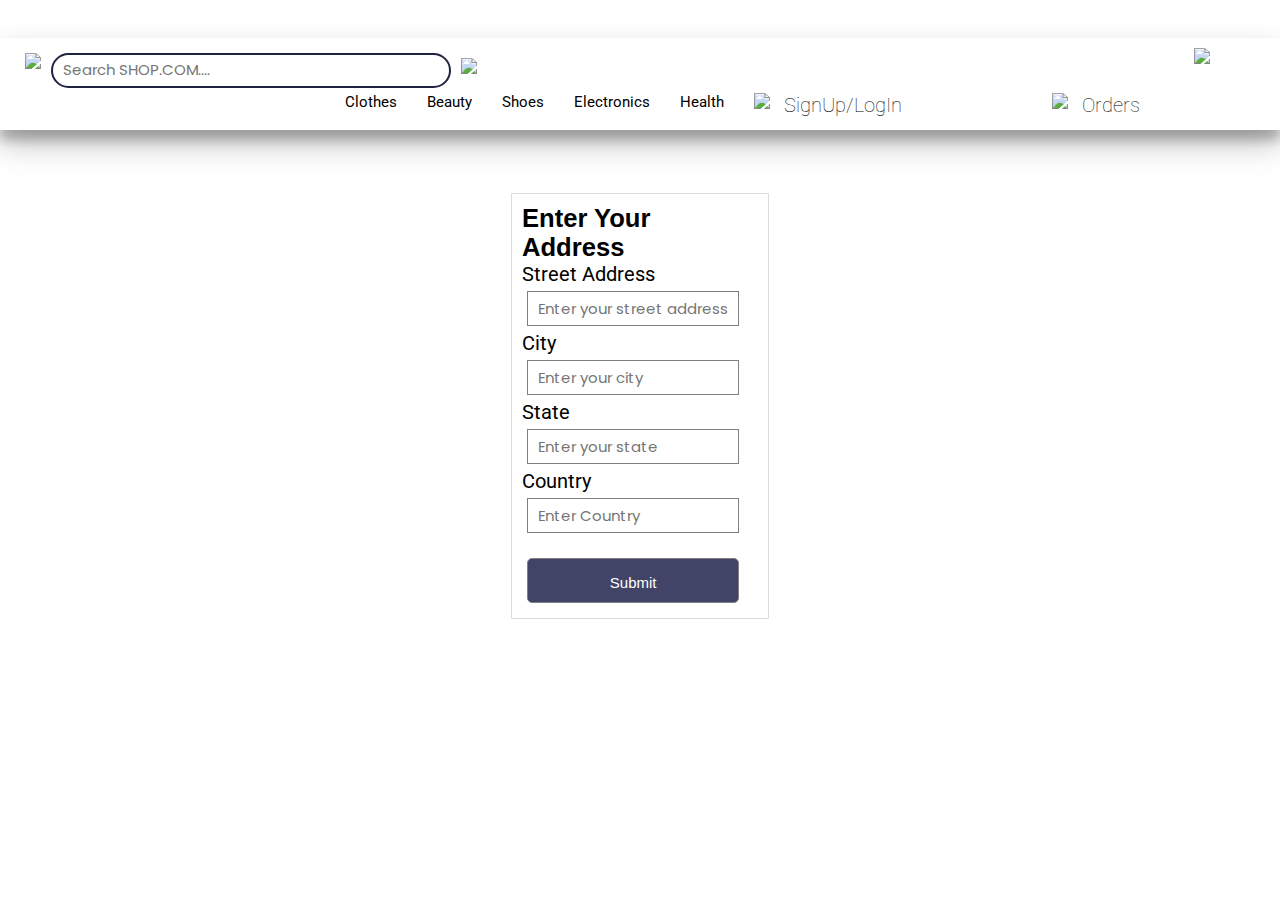
==== address.html @ 5d1b6cb8 "address html added" ====
<!DOCTYPE html>
<html lang="en">

<head>
    <meta charset="UTF-8">
    <meta http-equiv="X-UA-Compatible" content="IE=edge">
    <meta name="viewport" content="width=device-width, initial-scale=1.0">
    <script src="https://kit.fontawesome.com/278cf368e0.js" crossorigin="anonymous"></script>
    <link rel="stylesheet" href="./fontawesome-free-5.12.1-web/css/all.css">
    <link rel="stylesheet" href="cart.css">
    <link rel="stylesheet" href="navbar.css">
    <title>Enter Address</title>
</head>

<body>   
    <header class="navbar">
        <nav class="nav1">
            <div class="logo_div">
                <a class="logo_link" href="navbar.html"><img class="logo"
                        src="https://img.shop.com/Image/resources/logos/shop-logo-us-cancer.svg"></a>
            </div>
            <div class="input">
                <input type="search" placeholder="Search SHOP.COM....">
                <a class="search" href="#"><img class="search_img"
                        src="https://img.shop.com/Image/resources/images/icon-search-24px.svg" /></a>
            </div>
            <div class="ad">
                <a class="ad_link" href="#"><img class="ad_img"
                        src="https://img.shop.com/Image/header2013/usa-shopping-annuity-biotin-gummies-head-banner1664295986848.png"></a>
            </div>
        </nav>
        <nav class="nav2">
            <div class="clothes">
                <ol class="clothes_ol">
                    <li><a class="c_link" href="clothes.html">Clothes</a></li>
                    <li><a class="b_link" href="beauty.html">Beauty</a></li>
                    <li><a class="s_link" href="shoes.html">Shoes</a></li>
                    <li><a class="e_link" href="electronics.html">Electronics</a></li>
                    <li><a class="h_link" href="health.html">Health</a></li>
                </ol>
            </div>
            <div class="login">
                <a class="login_link" href="#"><img class="login_img"
                        src="https://img.shop.com/Image/resources/images/icon-account-circle-24px.svg" />
                    <p class="login_w">SignUp/LogIn</p>
                </a>
            </div>
            <div class="orders">
                <a class="order_link" href="#"><img class="orders_img"
                        src="https://img.shop.com/Image/resources/images/icon-orders-24px.svg" />
                    <p class="order_w">Orders</p>
                </a>
            </div>
            <div class="cart">
                <a class="cart_link" href="#"><img class="cart_img"
                        src="https://img.shop.com/Image/resources/images/icon-shopping-cart-24px.svg" />
                    <a href="cart.html"><p class="cart_w"> Cart</p></a>
                </a>
            </div>
        </nav>
    </header>
    <div class="mainAddress">
        <form class = "addressForm">
            <h1>Enter Your Address</h1>
            <p>Street Address</p>
            <input type="text" class="name" placeholder="Enter your street address" />
            <p>City</p>
            <input type="text" class="cardNumber" placeholder="Enter your city" />
            <p>State</p>
            <input type="text" class="CVV" placeholder="Enter your state" />
            <p>Country</p>
            <input type="text" class="expDate" placeholder="Enter Country" />
            <input type="submit" id="submit" />
        </form>
    </div>
</body>

</html>

<script>
    document.querySelector("form").addEventListener("submit", redirectToPayment);
    function redirectToPayment(event){
        event.preventDefault();

        var streetAddress = document.querySelector(".name").value;
        var city =  document.querySelector(".cardNumber").value;
        var state = document.querySelector(".CVV").value;
        var country = document.querySelector(".expDate").value;

        if(streetAddress == "" || city == "" || state == "" || country == ""){
            alert("Please fill all address fields");
        }
        else{
            alert("Address entered");
        window.location.href = "payment.html";
        }
    }
</script>
---- cart.css ----
#container2 {
  width: 60%;
  margin-right: 1%;
  padding-left: 14px;
  display: grid;
  grid-template-columns: repeat(1, 1fr);
  justify-content: space-evenly;
  gap: 16px;
  padding-top: 2%;
}

#total {
  padding-top: 10px;
  padding-left: 14px;
  margin-bottom: 0;
  font-size: 1.4rem;
  font-weight: bold;
  display: flex;
  justify-content: space-between;
  /* margin: auto; */
  width: 90%;
  margin-top: 4%;
  margin-bottom: -3%;
}



.mainCart {
  display: flex;
}

.orderTotal {
  background-color: #f0f1f7;
  width: 40%;
}
.orderTotal > * {
  padding: 0;
  margin: 0;
}

.orderPrice {
  display: flex;
  justify-content: space-between;
  /* border-bottom: 1px solid black; */
  margin: 2%;
  margin-bottom: 5%;
}

.totalprice {
  margin: 3%;
  margin-top: 10%;
  font-weight: 500;
  font-size: 15px;
  text-align: right;
}
.orderTotal > h2 {
  margin: 3%;
  padding-bottom: 10px;
  width: 90%;
  /* border-bottom: 3px solid black; */
}
.shipping{
  background-color: white;
  width: 50%;
  justify-content: right;
  align-content: center;
  padding: 0px;
  margin-left: 45%;
  height: 3em;
  /* border: 1px solid red; */
  display: flex;
  gap: 1px;
  
}
.shipping > input {
  border: none;
  width: 50%;
  border: 1px solid gray;
  border-radius: 0%;
  border-radius: 2px;
  padding: 5px;
  height: 2.7em;
}

.estShippingBtn{
  background-color: transparent;
  color: black;
  border: 1px solid gray;
  padding: 10px;
  font-weight: bold;
  width: 100%;
  border-radius: 40px;
  cursor: pointer;

}

.checkoutBtn{
  background-color: #414467;
  color: white;
  text-align: center;
  width: max-content;
  padding: 15px;
  margin-top: 3%;
  margin-left: 62%;
  border-radius: 40px;
  cursor: pointer;
  font-weight: bold;
  font-size: 17px;
}

.checkoutBt{
  background-color:yellow;
  color: #414467;
  text-align: center;
  width: 35%;
  padding: 15px;
  margin-top: 3%;
  margin-left: 62%;
  border-radius: 40px;
  cursor: pointer;
  font-weight: bold;
  font-size: 17px;
}


#container2 button{
  background-color: #414467;
  color: white;
  height: 5em;
  align-self: center;
  padding: 15px;
}

body {
  font-family: sans-serif;
  margin-top: 3%;
}

.mainAddress{
    margin-top: 5%;
}
.addressForm {
  width: 20%;
  margin: auto;
  display: flex;
  flex-direction: column;
  padding: 10px;
  box-shadow: rgba(0, 0, 0, 0.02) 0px 1px 3px 0px,
    rgba(27, 31, 35, 0.15) 0px 0px 0px 1px;
  font-weight: bold;
  font-size: 0.8rem;
  margin-bottom: 7%;
}
.addressForm > input{
    border: 1px solid gray;
    border-radius: 0;
    width: 90%;
    font-size: 15px;
    padding: 10px;
}
.addressForm > #submit {
  margin-top: 20px;
  height: 3em;
  background-color: #414467;
  /* margin-bottom: 2%; */
  border-radius: 5px;
  color: white;
  padding: 15px;
  text-align: center;
}


@media screen and (min-width: 0px) and (max-width: 650px) {
  #sidebar * {
    display: none;
  }
  #container{
    margin-left: -10%;
  }
}
---- navbar.css ----
@import url('https://fonts.googleapis.com/css2?family=Roboto:wght@500&display=swap');
@import url('https://fonts.googleapis.com/css2?family=Poppins:ital,wght@1,200&display=swap');
*{
    margin: 0;
    padding: 0;
    box-sizing: border-box;
}
#top-section{
    background-color: #202340;
    height: 35px;
    margin: 0px;
}
.section-heading{
    text-align: center;
    padding: 10px;
}
.anchor_link{
    text-decoration: none;
}
.click_off,.anchor_link{
    color: white;
    margin-top: 5px;
    margin-left: 5px;
    font-family: 'Roboto', sans-serif;
    font-size: 18px;
}
.logo{
    width: 60%;
    margin: 5px;
}
.navbar {
    color: white;
    overflow: hidden;
    padding: 10px 20px 13px 20px;
    box-shadow: rgba(0, 0, 0, 0.25) 0px 14px 28px, rgba(0, 0, 0, 0.22) 0px 10px 10px;
}
.nav1,.nav2{
    color:#fff;
    display: flex;
    margin: auto;
}
.logo_link,.input,.ad{
    justify-content: space-between;
    align-items:center;
}
input{
    margin: 5px;
    width: 400px;
    height: 35px;
    border-radius: 50px;
    border: 2px solid #202340;
    padding: 10px;
}
input::placeholder{
    font-size: 15px;
    font-family: 'Poppins',sans-serif;
}
.ad{
    margin-left: auto;
    padding-right: 50px;
}
.search_img{
    margin: 10px 5px 10px;
    position: absolute;
    padding-right: 20px;
}
.clothes{
    font-family: 'Roboto',sans-serif;
    font-size: 15px;
    margin-left: 325px;
}
.clothes_ol{
    list-style: none;
    display: inline-flex;
}
.c_link,.e_link,.b_link,.h_link,.s_link,.login_link,.order_link,.cart_link{
    text-decoration: none;
    color: black;
}
.c_link,.e_link,.b_link,.h_link,.s_link{
    justify-content: space-between;
    margin-right: 30px;
    margin-left: 0;
}
.login,.orders,.cart{
    font-family: 'Roboto', sans-serif;
    font-size: 15px;
}
.login{
    margin-left: auto;
}
.orders,.cart{
    margin-left: 150px;
}
.cart{
    margin-right: 50px;
}
.login_w,.order_w,.cart_w{
    margin-left: 30px;
}
.login_img,.orders_img,.cart_img{
    position: absolute;
}
.c_link:hover,.e_link:hover,.b_link:hover,.h_link:hover,.s_link:hover{
    color:black;
    padding: 5px;
    border: 2px solid black;
    border-radius: 50px;
}
.login_link:hover,
.order_link:hover,
.cart_link:hover{
    color: purple;
}
.c_link:active,.e_link:active,.b_link:active,.h_link:active,.s_link:active{
    color: white;
    background-color: black;
    border: 2px solid black;
    border-radius: 50px;
}
.beauty{
    display: grid;
    grid-template-columns: repeat(5,1fr);
    padding-left: 0px;
    margin-bottom: 100px;
}
.b_head{
    margin: 10px 0px 25px 75px ;
    font-family: 'Roboto',sans-serif;
    font-size: 32px;
    letter-spacing: 10px;
}
.child{
    width: 350px;
    height: 450px;
    margin: 30px auto 50px;
    padding: 25px;
    border-radius: 25px;
    align-items: center;
    justify-content: center;
    box-shadow: rgba(0, 0, 0, 0.16) 0px 10px 36px 0px, rgba(0, 0, 0, 0.06) 0px 0px 0px 1px;
}
.child img{
    width: 100%;
}
.child:hover{
    border-radius: 25px;
    box-shadow: rgba(14, 30, 37, 0.12) 0px 2px 4px 0px, rgba(14, 30, 37, 0.32) 0px 2px 16px 0px;
}
h3{
    padding-top: 15px;
    font-family: 'Roboto',sans-serif; 
    font-weight: lighter;
}
p{
    font-family: 'Roboto', sans-serif;
    font-size: 20px;
    font-weight: lighter;
}
.but{
    color: #fff;
    text-decoration: none;
}
.add{
    margin-left: 80px;
    font-size: 18px;
    font-family: 'Roboto', sans-serif;
    padding: 10px;
    background-color: black;
    border-radius: 10px;
    text-decoration: none;
}
.add:hover{
    font-size: 20px;
    background-color: white;
    border: 2px solid black;
}
.but:hover{
    color: black;
}
.bottom{
    background-color: #202340;
    height: 200px;
    display: flex;
}
.bottom > div{
    margin: auto;
}
.bottom_logo{
    align-items: center;
    justify-content: center;
    margin: auto;
    width: 100%;
}
@media screen and (max-width: 1145px) {
    .clothes,.ad{
        display: none;
    }
    input {
        width: 100px;
    }
}
@media screen and (max-width: 1500px) {
    .beauty{
        grid-template-columns: repeat(2,1fr);
    }
}
@media (prefers-reduced-motion: no-preference) {
    html {
        scroll-behavior: smooth;
    }
}
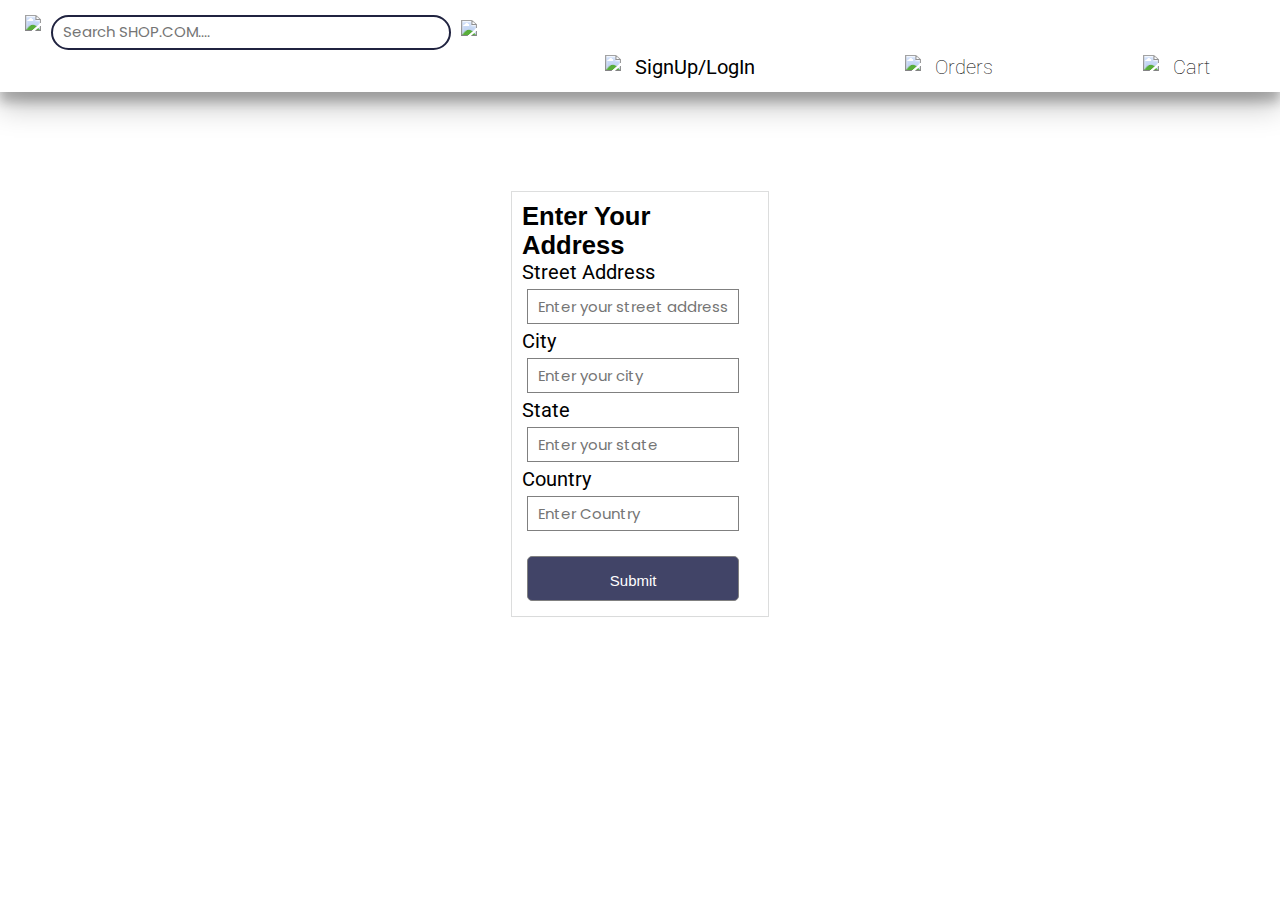
==== commit cc1823f8: "Integrated Pages" ====
--- a/address.html
+++ b/address.html
@@ -24,10 +24,6 @@
                 <a class="search" href="#"><img class="search_img"
                         src="https://img.shop.com/Image/resources/images/icon-search-24px.svg" /></a>
             </div>
-            <div class="ad">
-                <a class="ad_link" href="#"><img class="ad_img"
-                        src="https://img.shop.com/Image/header2013/usa-shopping-annuity-biotin-gummies-head-banner1664295986848.png"></a>
-            </div>
         </nav>
         <nav class="nav2">
             <div class="clothes">
@@ -40,10 +36,13 @@
                 </ol>
             </div>
             <div class="login">
-                <a class="login_link" href="#"><img class="login_img"
-                        src="https://img.shop.com/Image/resources/images/icon-account-circle-24px.svg" />
-                    <p class="login_w">SignUp/LogIn</p>
-                </a>
+                <img class="login_img"
+                    src="https://img.shop.com/Image/resources/images/icon-account-circle-24px.svg" /><button
+                    class="login_w">SignUp/LogIn</button>
+                <div class="dropdown-content">
+                    <a href="">SignUp</a>
+                    <a href="">LogIn</a>
+                </div>
             </div>
             <div class="orders">
                 <a class="order_link" href="#"><img class="orders_img"
@@ -52,13 +51,14 @@
                 </a>
             </div>
             <div class="cart">
-                <a class="cart_link" href="#"><img class="cart_img"
+                <a class="cart_link" href="cart.html"><img class="cart_img"
                         src="https://img.shop.com/Image/resources/images/icon-shopping-cart-24px.svg" />
-                    <a href="cart.html"><p class="cart_w"> Cart</p></a>
+                    <p class="cart_w">Cart</p>
                 </a>
             </div>
         </nav>
     </header>
+    <br><br>
     <div class="mainAddress">
         <form class = "addressForm">
             <h1>Enter Your Address</h1>
--- a/cart.css
+++ b/cart.css
@@ -1,13 +1,4 @@
-#container2 {
-  width: 60%;
-  margin-right: 1%;
-  padding-left: 14px;
-  display: grid;
-  grid-template-columns: repeat(1, 1fr);
-  justify-content: space-evenly;
-  gap: 16px;
-  padding-top: 2%;
-}
+
 
 #total {
   padding-top: 10px;
@@ -31,7 +22,8 @@
 
 .orderTotal {
   background-color: #f0f1f7;
-  width: 40%;
+  width: 60%;
+  margin:auto;
 }
 .orderTotal > * {
   padding: 0;
@@ -62,7 +54,7 @@
 .shipping{
   background-color: white;
   width: 50%;
-  justify-content: right;
+  justify-content: center;
   align-content: center;
   padding: 0px;
   margin-left: 45%;
@@ -133,7 +125,6 @@
 
 body {
   font-family: sans-serif;
-  margin-top: 3%;
 }
 
 .mainAddress{
--- a/navbar.css
+++ b/navbar.css
@@ -4,25 +4,6 @@
     margin: 0;
     padding: 0;
     box-sizing: border-box;
-}
-#top-section{
-    background-color: #202340;
-    height: 35px;
-    margin: 0px;
-}
-.section-heading{
-    text-align: center;
-    padding: 10px;
-}
-.anchor_link{
-    text-decoration: none;
-}
-.click_off,.anchor_link{
-    color: white;
-    margin-top: 5px;
-    margin-left: 5px;
-    font-family: 'Roboto', sans-serif;
-    font-size: 18px;
 }
 .logo{
     width: 60%;
@@ -88,6 +69,40 @@
 }
 .login{
     margin-left: auto;
+    overflow: hidden;
+}
+.login,.login_w{
+    font-size: 20px;
+    font-family: 'Roboto', sans-serif;
+    border: none;
+    outline: none;
+    color: black;
+    background-color: inherit;
+}
+.login:hover{
+    color: purple;
+}
+.dropdown-content{
+    display: none;
+    position: absolute;
+    background-color: #f9f9f9;
+    min-width: 160px;
+    box-shadow: 0px 8px 16px 0px rgba(0, 0, 0, 0.2);
+    z-index: 1;
+}
+.dropdown-content a{
+    float: none;
+    color: black;
+    padding: 7px 11px;
+    text-decoration: none;
+    display: block;
+    text-align: left;
+}
+.dropdown-content a:hover{
+    background-color: #ddd;
+}
+.login:hover .dropdown-content{
+    display: block;
 }
 .orders,.cart{
     margin-left: 150px;
@@ -107,7 +122,6 @@
     border: 2px solid black;
     border-radius: 50px;
 }
-.login_link:hover,
 .order_link:hover,
 .cart_link:hover{
     color: purple;
@@ -165,18 +179,15 @@
     margin-left: 80px;
     font-size: 18px;
     font-family: 'Roboto', sans-serif;
-    padding: 10px;
+    padding: 10px ;
     background-color: black;
     border-radius: 10px;
     text-decoration: none;
+    transition: 0.4s;
 }
 .add:hover{
     font-size: 20px;
-    background-color: white;
-    border: 2px solid black;
-}
-.but:hover{
-    color: black;
+    padding: 12px;
 }
 .bottom{
     background-color: #202340;
@@ -193,16 +204,26 @@
     width: 100%;
 }
 @media screen and (max-width: 1145px) {
-    .clothes,.ad{
-        display: none;
-    }
     input {
         width: 100px;
     }
+    .orders,.cart{
+    margin-left: 100px;
+}
+.cart{
+    margin-right: 10px;
+}
+.beauty{
+    grid-template-columns: repeat(2,1fr);
+}
 }
 @media screen and (max-width: 1500px) {
+    .clothes,
+        .ad {
+            display: none;
+        }
     .beauty{
-        grid-template-columns: repeat(2,1fr);
+        grid-template-columns: repeat(3,1fr);
     }
 }
 @media (prefers-reduced-motion: no-preference) {
